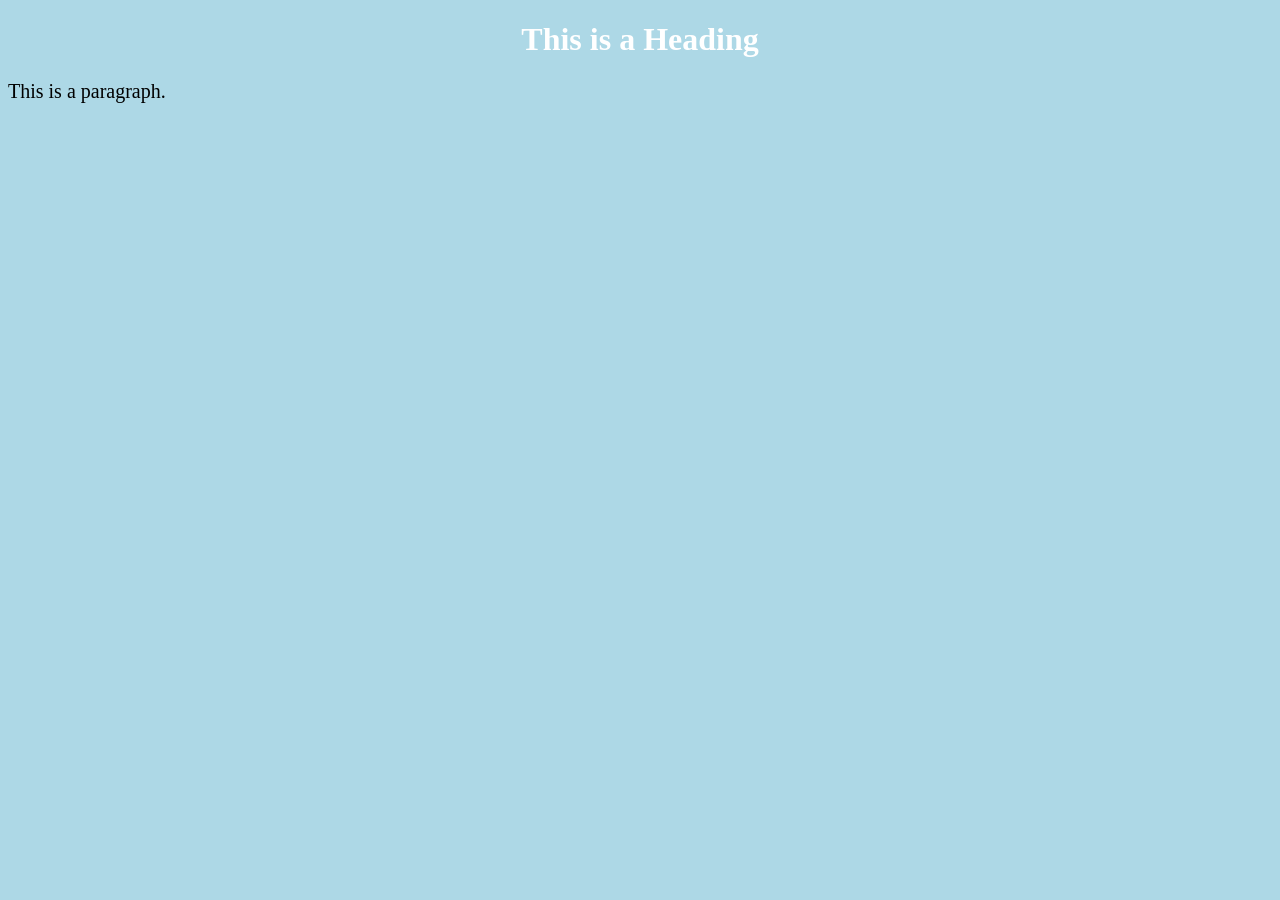
==== page2.html @ daea3ddc "add style css" ====
<!DOCTYPE html>
<html>
        <head>
                <title>Page Title</title>
        	<style>
                        body {
                          background-color: lightblue;
                        }

                        h1 {
                          color: white;
                          text-align: center;
                        }

                        p {
                          font-family: verdana;
                          font-size: 20px;
                        }
                </style>
	</head>
<body>

        <h1>This is a Heading</h1>
        <p>This is a paragraph.</p>

</body>
</html>
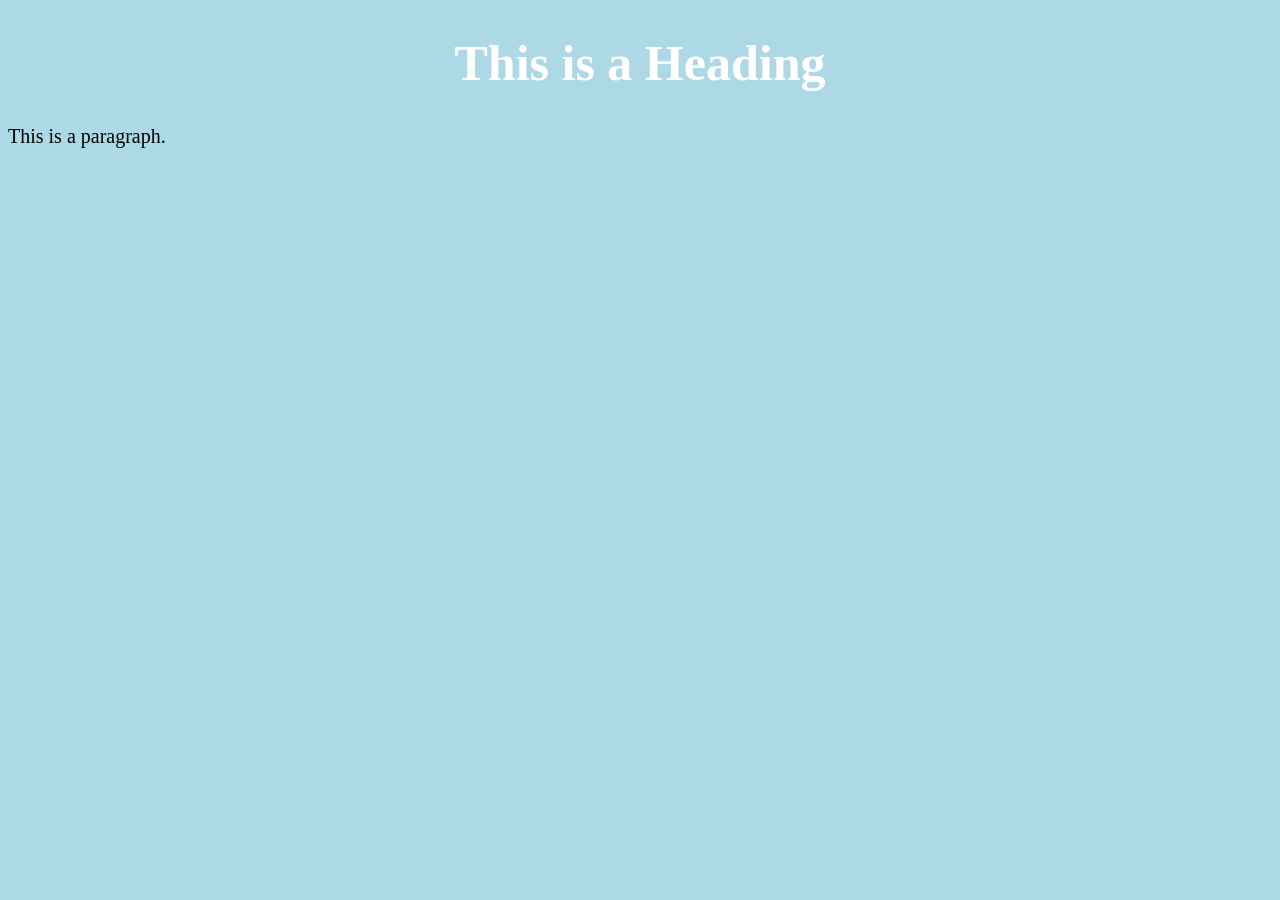
==== commit c6bc5dfc: "add some new features" ====
--- a/page2.html
+++ b/page2.html
@@ -1,22 +1,8 @@
 <!DOCTYPE html>
 <html>
         <head>
-                <title>Page Title</title>
-        	<style>
-                        body {
-                          background-color: lightblue;
-                        }
-
-                        h1 {
-                          color: white;
-                          text-align: center;
-                        }
-
-                        p {
-                          font-family: verdana;
-                          font-size: 20px;
-                        }
-                </style>
+                <title>Page 2</title>
+		<link rel="stylesheet" href="styles.css">
 	</head>
 <body>
 
--- a/styles.css
+++ b/styles.css
@@ -0,0 +1,18 @@
+body {
+	background-color: lightblue;
+}
+
+h1 {
+	color: white;
+        text-align: center;
+	font-size: 50px;
+}
+
+p {
+        font-family: verdana;
+        font-size: 20px;
+}
+
+h3 {
+	font-size: 22px;
+}
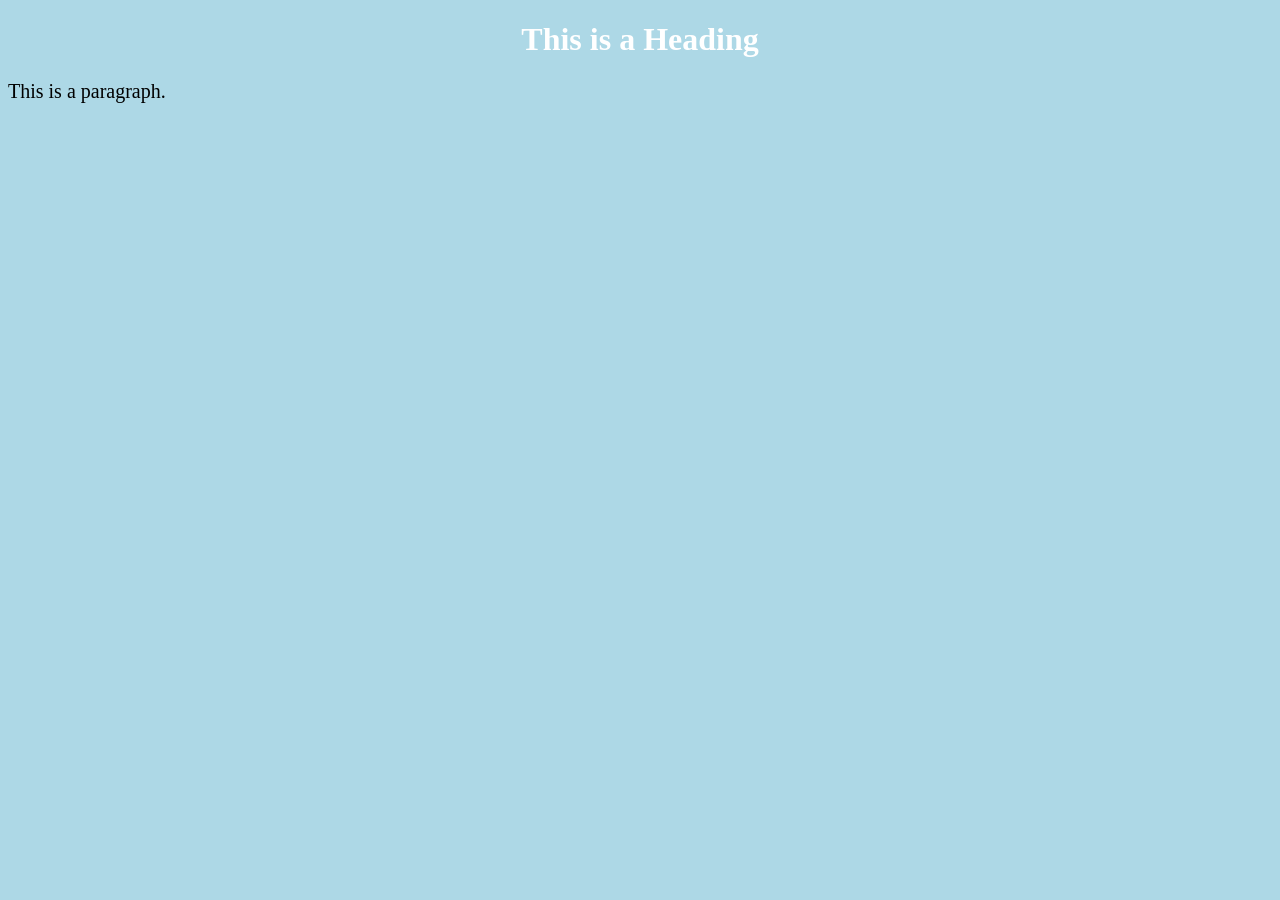
==== commit 257b8506: "Revert "add some new features" This reverts commit c6bc5dfcc309b6e64cf4e07fbd2da84a8803edd6." ====
--- a/page2.html
+++ b/page2.html
@@ -1,7 +1,7 @@
 <!DOCTYPE html>
 <html>
         <head>
-                <title>Page 2</title>
+                <title>Page Title</title>
 		<link rel="stylesheet" href="styles.css">
 	</head>
 <body>
--- a/styles.css
+++ b/styles.css
@@ -5,14 +5,9 @@
 h1 {
 	color: white;
         text-align: center;
-	font-size: 50px;
 }
 
 p {
         font-family: verdana;
         font-size: 20px;
 }
-
-h3 {
-	font-size: 22px;
-}
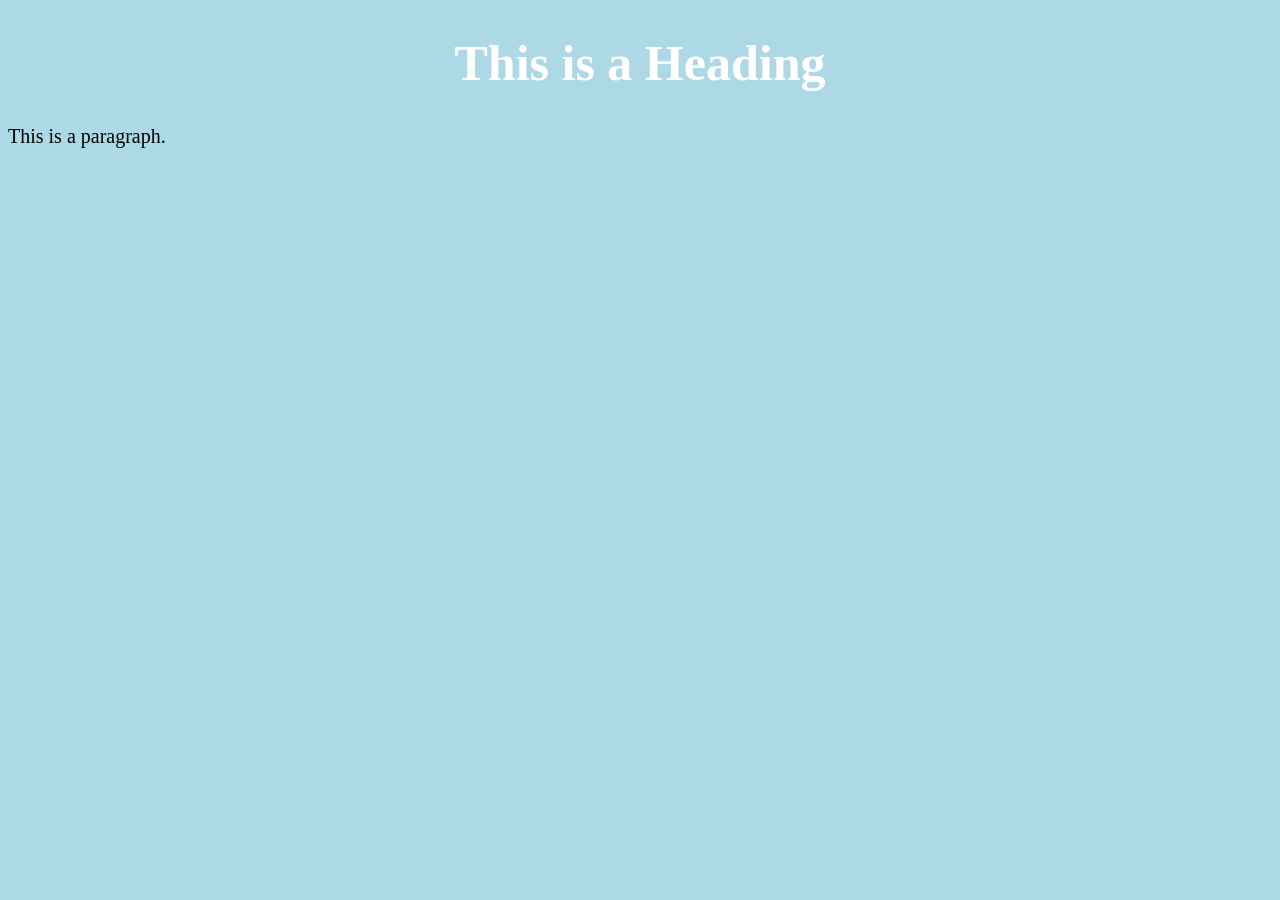
==== commit cf0f2838: "Reapply "add some new features" This reverts commit 257b8506d9546fb17ba7577dd6781cc103c608b6." ====
--- a/page2.html
+++ b/page2.html
@@ -1,7 +1,7 @@
 <!DOCTYPE html>
 <html>
         <head>
-                <title>Page Title</title>
+                <title>Page 2</title>
 		<link rel="stylesheet" href="styles.css">
 	</head>
 <body>
--- a/styles.css
+++ b/styles.css
@@ -5,9 +5,14 @@
 h1 {
 	color: white;
         text-align: center;
+	font-size: 50px;
 }
 
 p {
         font-family: verdana;
         font-size: 20px;
 }
+
+h3 {
+	font-size: 22px;
+}
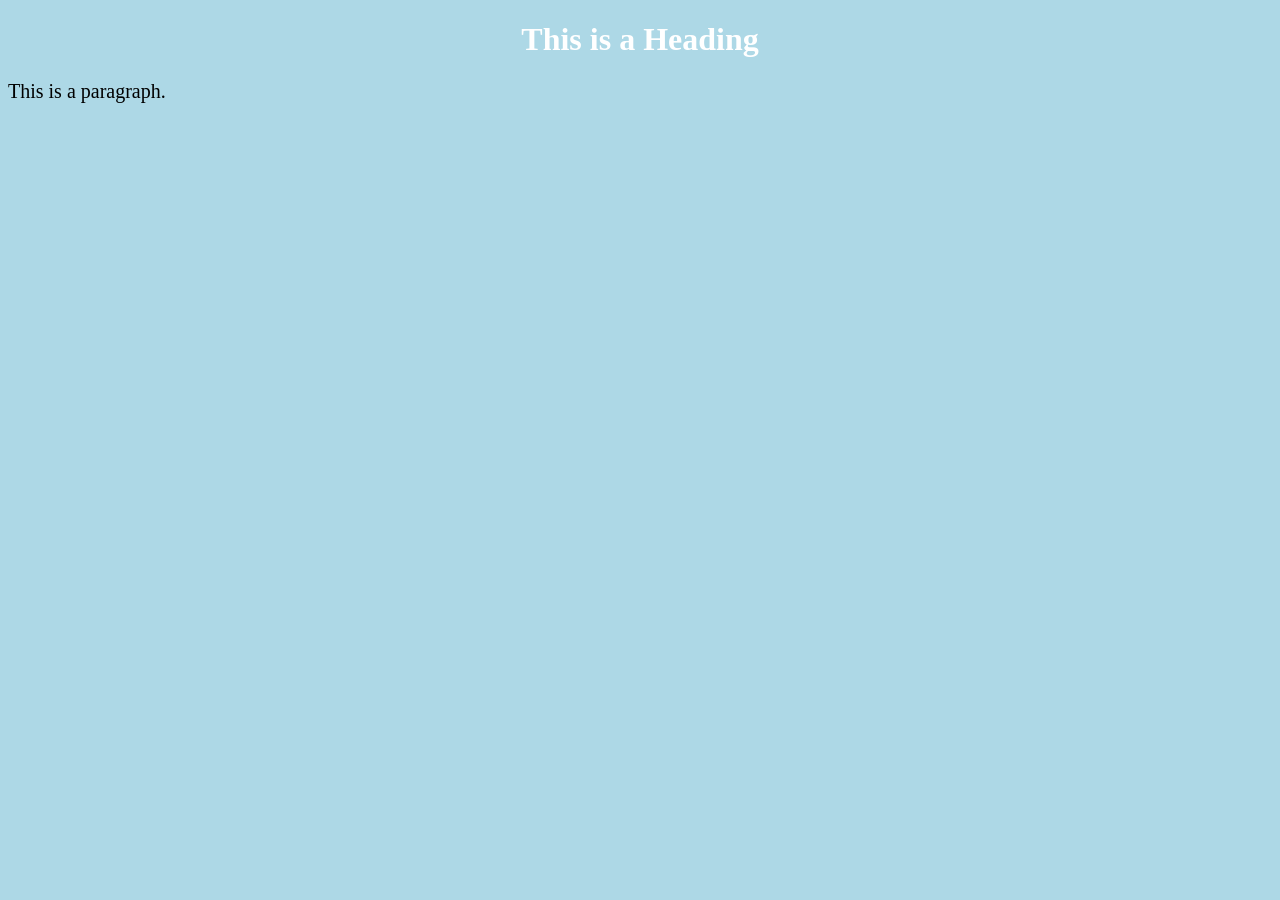
==== commit adf172f6: "Revert "Reapply "add some new features"" This reverts commit cf0f2838677bf7b2be19aa733842827887e3e38" ====
--- a/page2.html
+++ b/page2.html
@@ -1,7 +1,7 @@
 <!DOCTYPE html>
 <html>
         <head>
-                <title>Page 2</title>
+                <title>Page Title</title>
 		<link rel="stylesheet" href="styles.css">
 	</head>
 <body>
--- a/styles.css
+++ b/styles.css
@@ -5,14 +5,9 @@
 h1 {
 	color: white;
         text-align: center;
-	font-size: 50px;
 }
 
 p {
         font-family: verdana;
         font-size: 20px;
 }
-
-h3 {
-	font-size: 22px;
-}
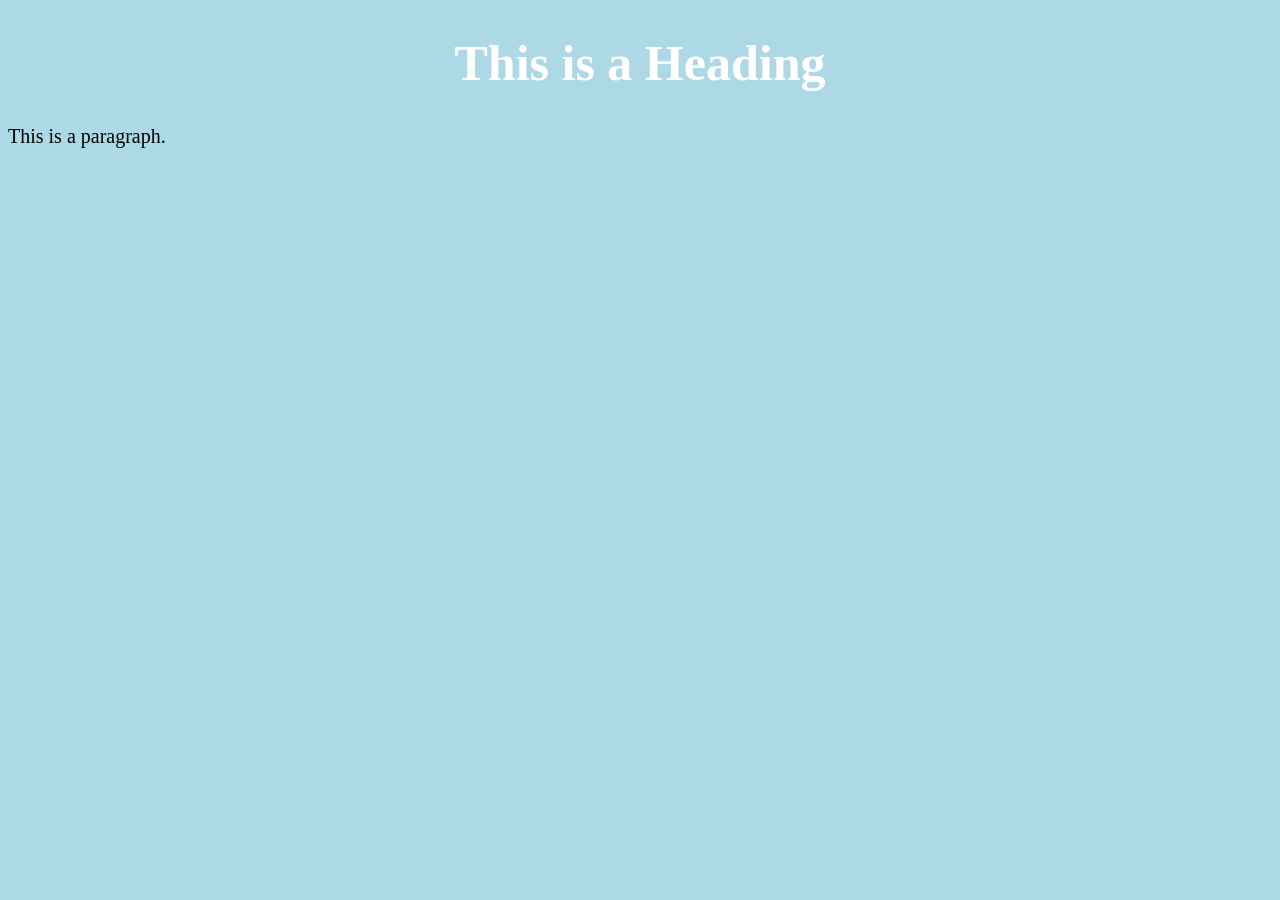
==== commit 0a8f8496: "Reapply "add some new features" This reverts commit 257b8506d9546fb17ba7577dd6781cc103c608b6." ====
--- a/page2.html
+++ b/page2.html
@@ -1,7 +1,7 @@
 <!DOCTYPE html>
 <html>
         <head>
-                <title>Page Title</title>
+                <title>Page 2</title>
 		<link rel="stylesheet" href="styles.css">
 	</head>
 <body>
--- a/styles.css
+++ b/styles.css
@@ -5,9 +5,14 @@
 h1 {
 	color: white;
         text-align: center;
+	font-size: 50px;
 }
 
 p {
         font-family: verdana;
         font-size: 20px;
 }
+
+h3 {
+	font-size: 22px;
+}
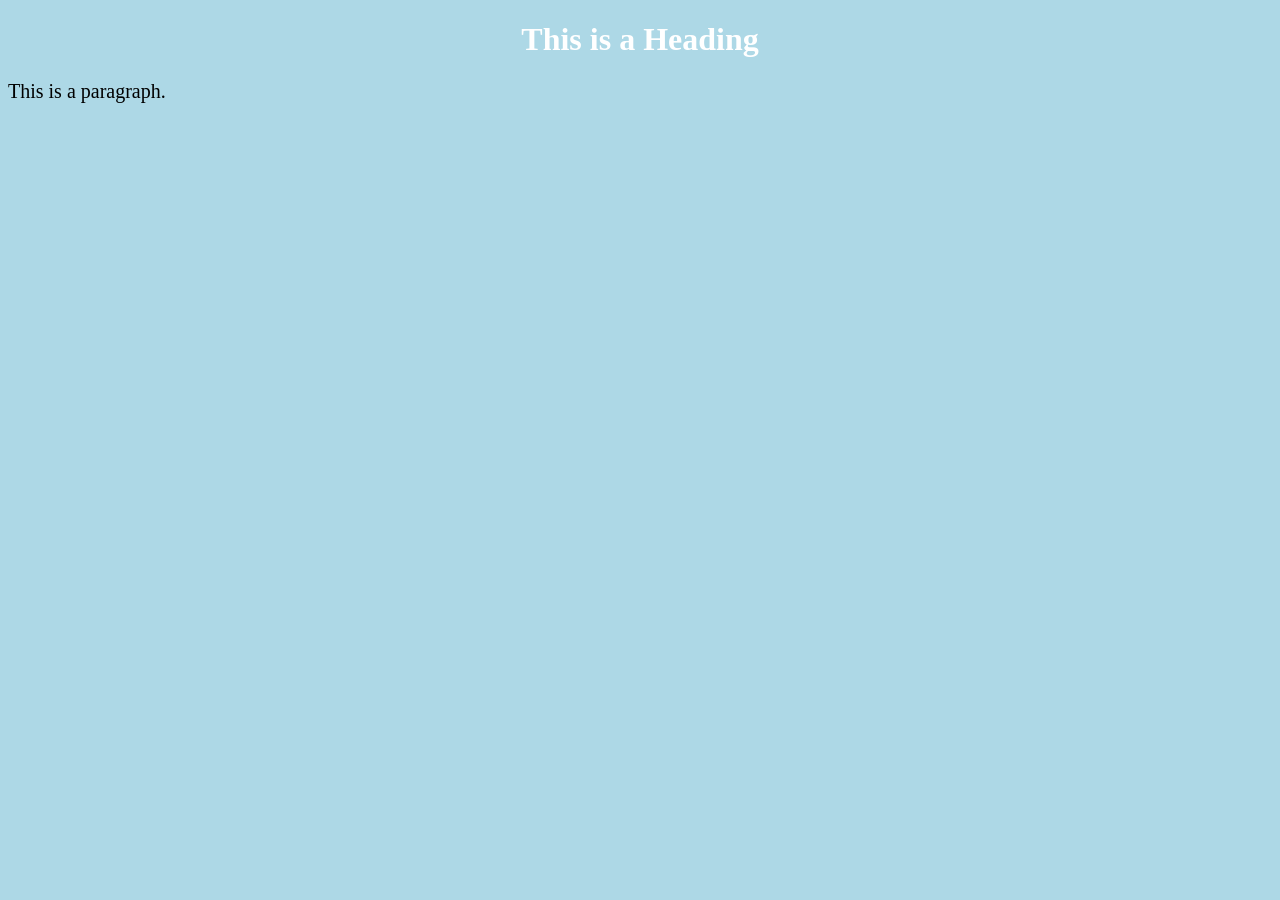
==== commit f5dee7d2: "Revert "add some new features" This reverts commit c6bc5dfcc309b6e64cf4e07fbd2da84a8803edd6." ====
--- a/page2.html
+++ b/page2.html
@@ -1,7 +1,7 @@
 <!DOCTYPE html>
 <html>
         <head>
-                <title>Page 2</title>
+                <title>Page Title</title>
 		<link rel="stylesheet" href="styles.css">
 	</head>
 <body>
--- a/styles.css
+++ b/styles.css
@@ -5,14 +5,9 @@
 h1 {
 	color: white;
         text-align: center;
-	font-size: 50px;
 }
 
 p {
         font-family: verdana;
         font-size: 20px;
 }
-
-h3 {
-	font-size: 22px;
-}
